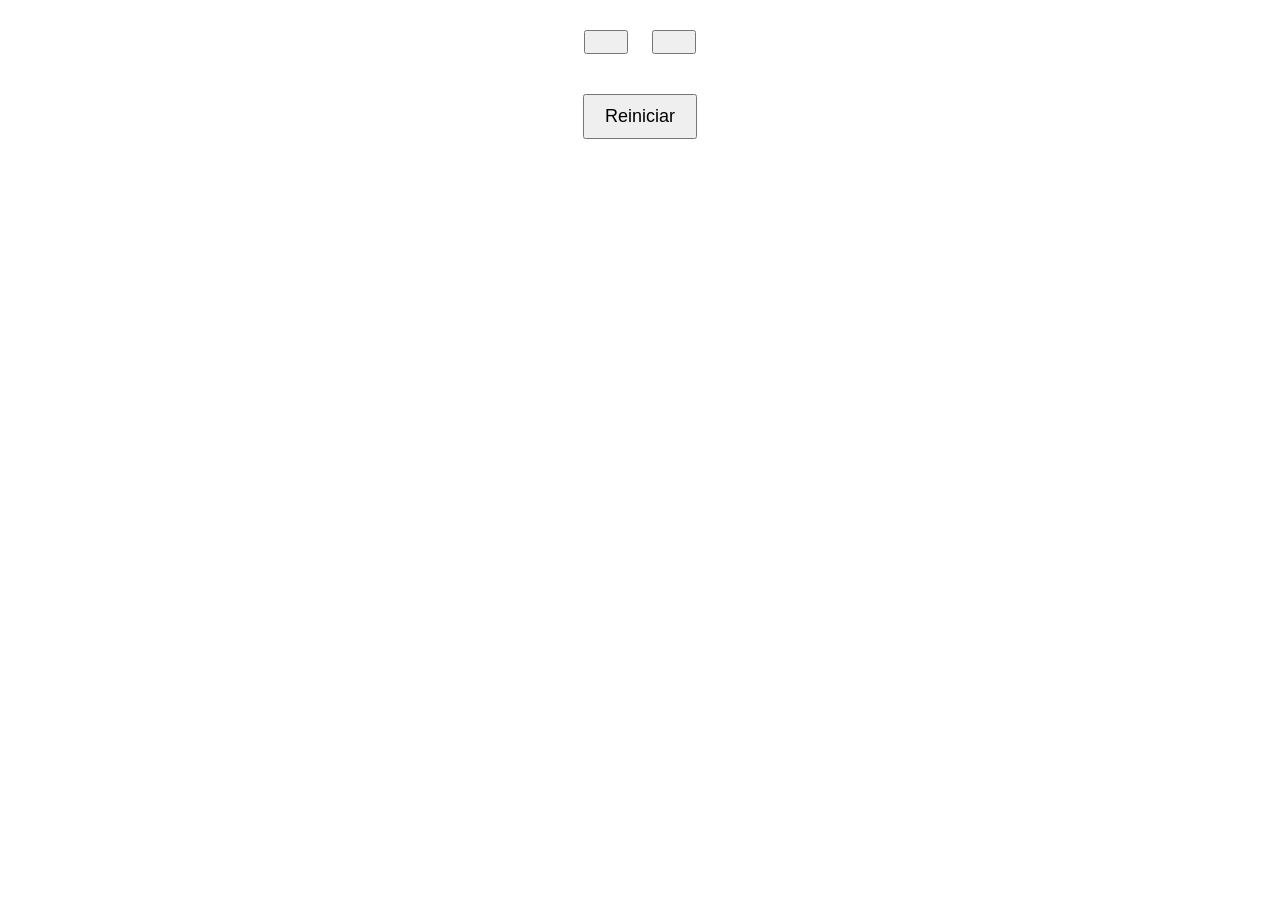
==== index.html @ 1ed69b72 "Files changed" ====
<!DOCTYPE html>
<html lang="en">
<head>
    <meta charset="UTF-8">
    <meta name="viewport" content="width=device-width, initial-scale=1.0">
    <title>Document</title>
    <link rel="stylesheet" href="style.css">
</head>
<body>
    
    <div id="questioProposada"></div>

    <button class="btn" id="btnEsquerre"></button>

    <button class="btn" id="btnDret"></button>

    <div id="missatge"></div>

    <button class="btn" id="reiniciar"> Reiniciar </button>

    <script src="script.js"></script>
</body>
</html>
---- style.css ----
body {

    font-family: Arial, Helvetica, sans-serif;
    text-align: center;
}

/* Para llamar según su "id" utilizamos el símbolo "#" */
#questioProposada {

    font-size: 24px;
    margin: 20px;
}

.btn {

    display: inline-block;
    padding: 10px 20px;
    margin: 10px;
    font-size: 18px;
    cursor: pointer;
}

#missatge {

    font-size: 18px;
    margin-top: 20px;
}
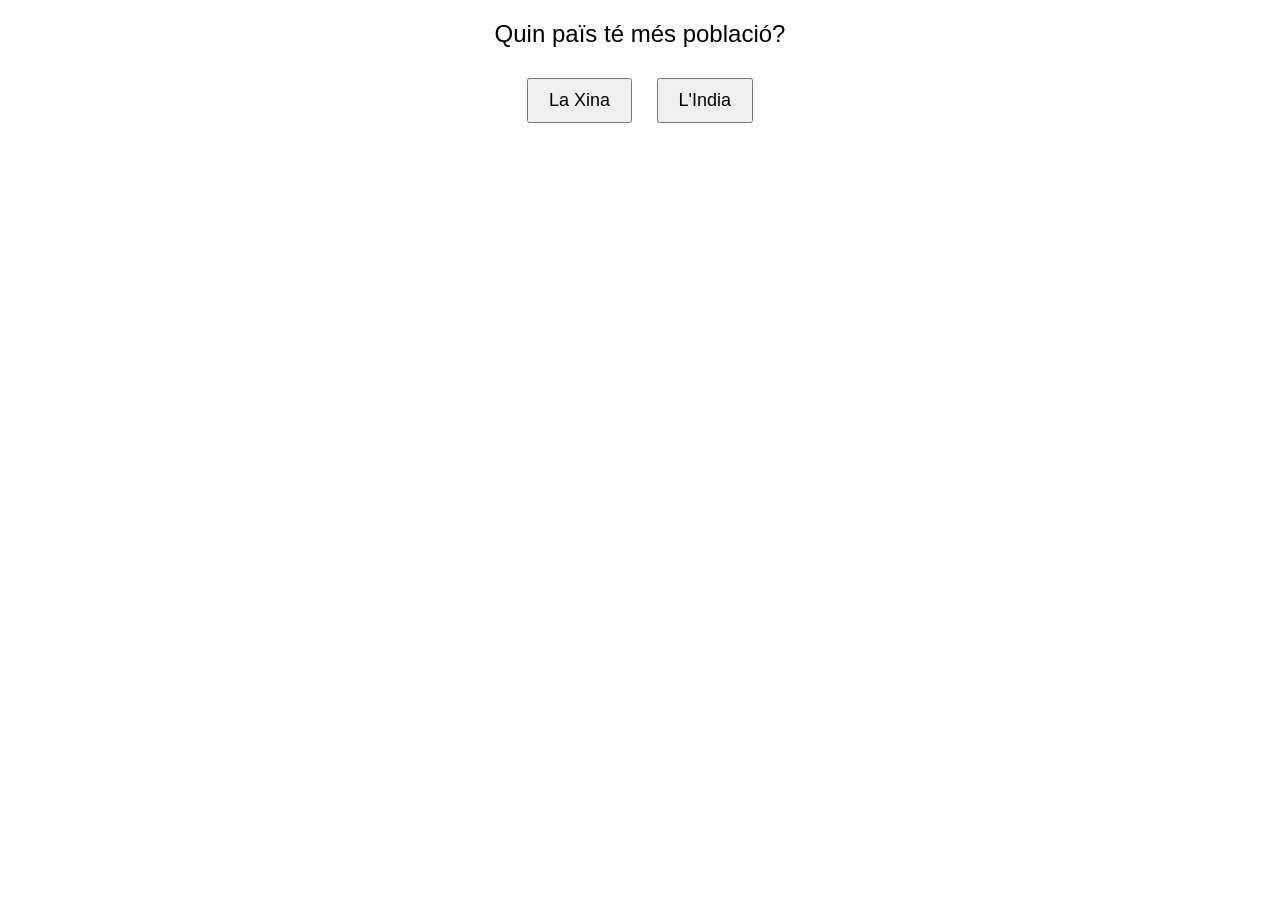
==== commit 14971eac: "New page" ====
--- a/index.html
+++ b/index.html
@@ -10,7 +10,7 @@
     
     <div id="questioProposada"></div>
 
-    <button class="btn" id="btnEsquerre"></button>
+    <button class="btn" id="btnEsquerra"></button>
 
     <button class="btn" id="btnDret"></button>
 
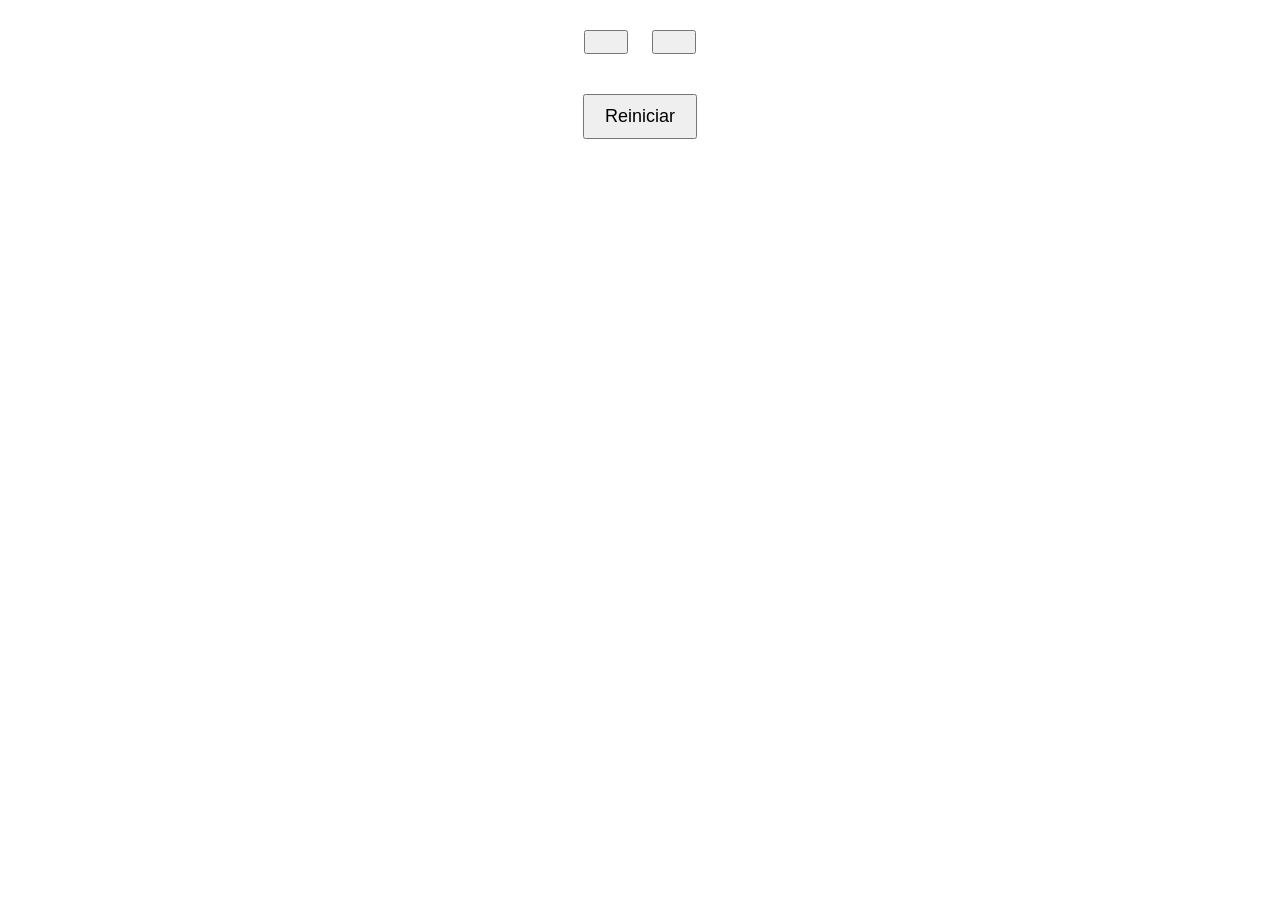
==== commit 05613a7d: "Changes" ====
--- a/index.html
+++ b/index.html
@@ -10,7 +10,7 @@
     
     <div id="questioProposada"></div>
 
-    <button class="btn" id="btnEsquerra"></button>
+    <button class="btn" id="btnEsquerra "></button>
 
     <button class="btn" id="btnDret"></button>
 
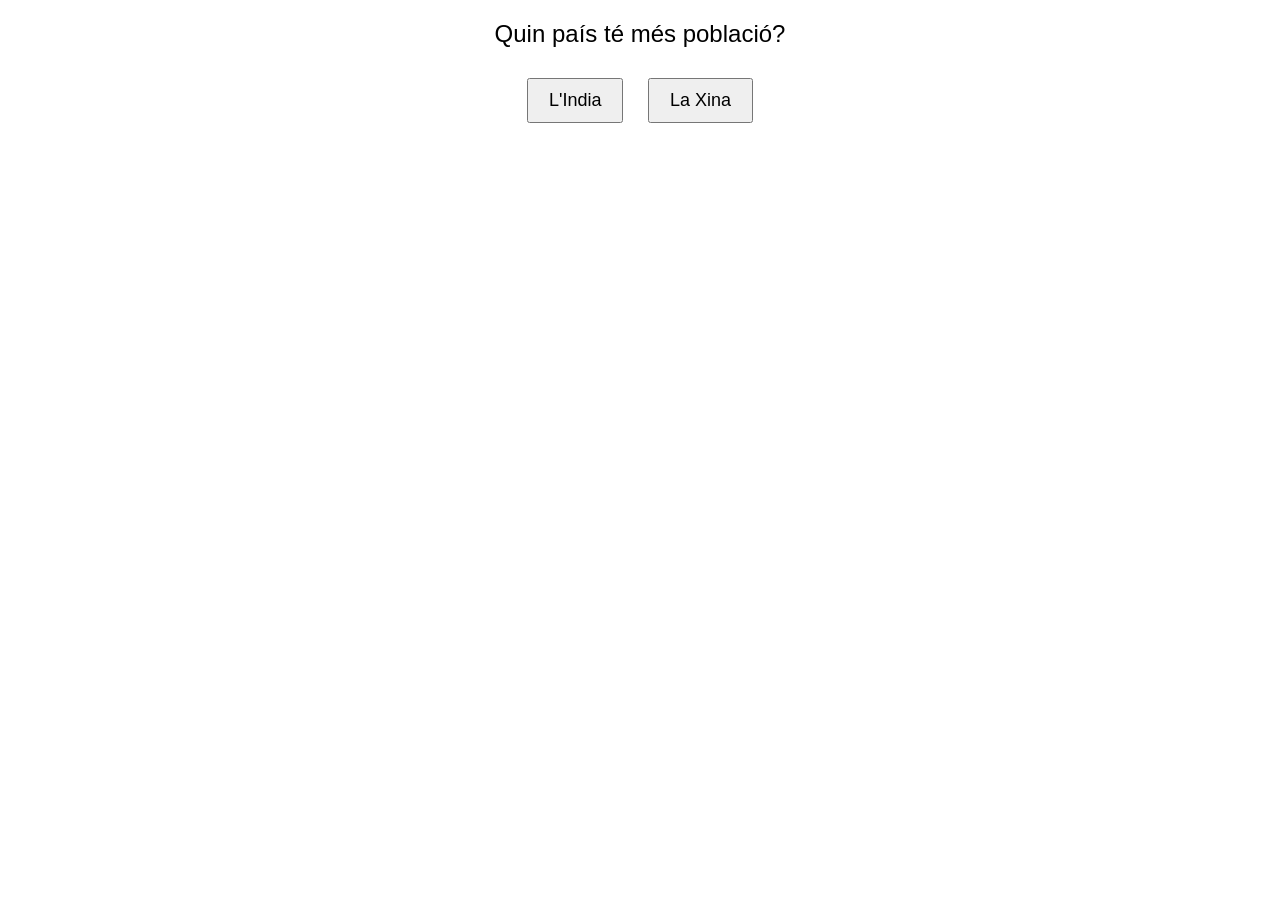
==== commit a2c0461e: "ejercicio arreglado" ====
--- a/index.html
+++ b/index.html
@@ -10,7 +10,7 @@
     
     <div id="questioProposada"></div>
 
-    <button class="btn" id="btnEsquerra "></button>
+    <button class="btn" id="btnEsquerra"></button>
 
     <button class="btn" id="btnDret"></button>
 
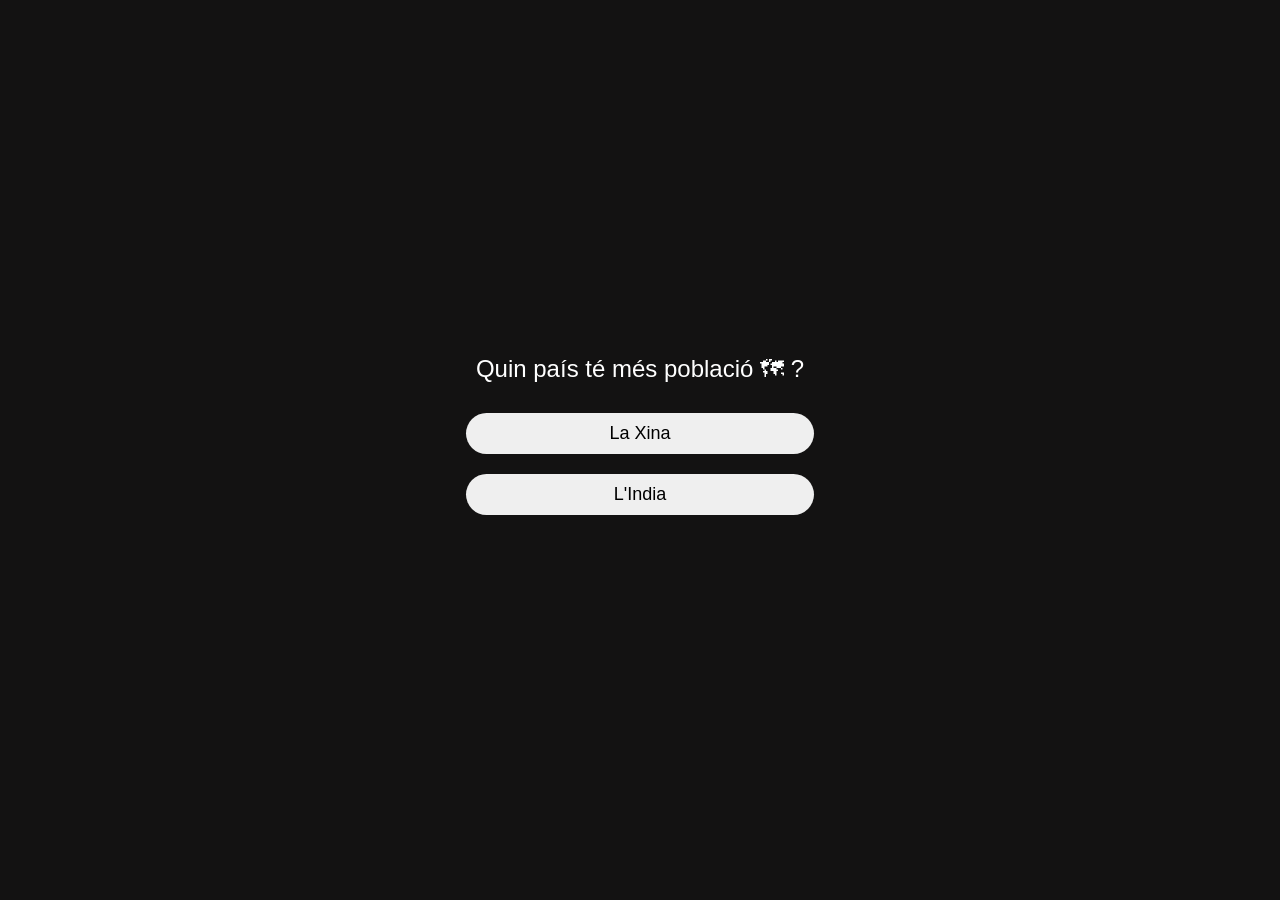
==== commit 35e351c8: "estilos agregados" ====
--- a/index.html
+++ b/index.html
@@ -1,13 +1,15 @@
 <!DOCTYPE html>
 <html lang="en">
+
 <head>
     <meta charset="UTF-8">
     <meta name="viewport" content="width=device-width, initial-scale=1.0">
     <title>Document</title>
     <link rel="stylesheet" href="style.css">
 </head>
+
 <body>
-    
+
     <div id="questioProposada"></div>
 
     <button class="btn" id="btnEsquerra"></button>
@@ -18,6 +20,8 @@
 
     <button class="btn" id="reiniciar"> Reiniciar </button>
 
+
     <script src="script.js"></script>
 </body>
+
 </html>
--- a/style.css
+++ b/style.css
@@ -1,6 +1,11 @@
 body {
-
     font-family: Arial, Helvetica, sans-serif;
+    margin: 0;
+    background-color: #131212;
+    color: white;
+    display: grid;
+    place-content: center;
+    min-height: 100vh;
     text-align: center;
 }
 
@@ -18,10 +23,18 @@
     margin: 10px;
     font-size: 18px;
     cursor: pointer;
+    border: 0;
+    border-radius: 50px;
+
+    transition: .5s ease;
+}
+
+.btn:hover {
+    background-color: rgb(96, 192, 216);
 }
 
 #missatge {
 
     font-size: 18px;
-    margin-top: 20px;
+    margin: 20px;
 }
